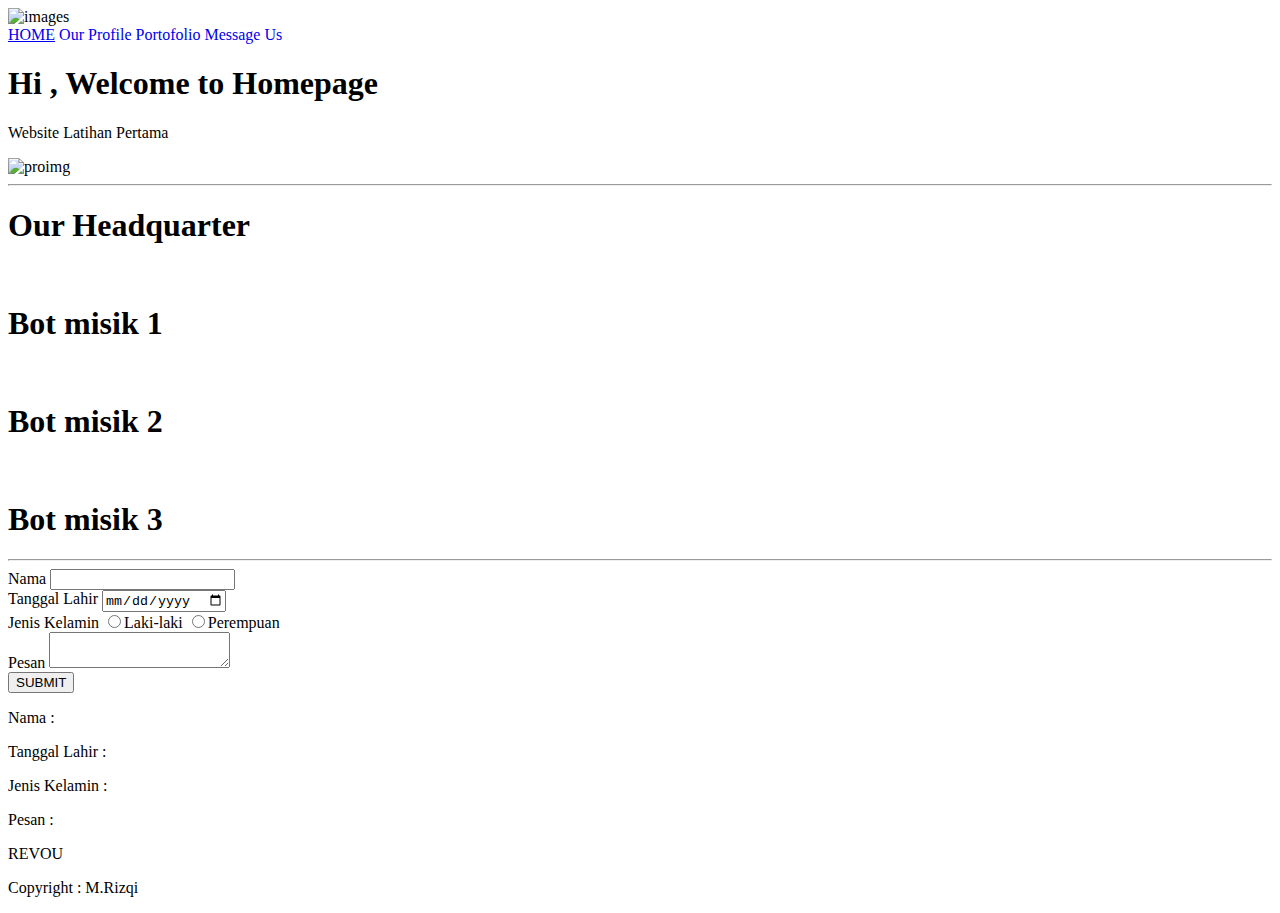
==== home.html @ 9a12f2e5 "feat:  add script baru" ====
<!DOCTYPE html>
<html lang="en">
  <link rel="stylesheet" href="css/home.css" />
  <head>
    <meta charset="UTF-8" />
    <meta http-equiv="X-UA-Compatible" content="IE=edge" />
    <meta name="viewport" content="width=device-width, initial-scale=1.0" />
    <script src="https://unpkg.com/feather-icons"></script>
    <title>Homepage</title>
    <body>
      <!-- bagian atas -->
      <nav class="navbar">
        <img
          class="heroimg"
          src="https://storage.googleapis.com/danacita-website-v3-prd/website_v3/images/Revou-alasan.original.png"
          width="40"
          height="40"
          alt="images"
        />
        <div class="navbar-nav">
          <a class="chose" href="http://127.0.0.1:5502/home.html#">HOME</a>
          <a
            class="chose"
            href="http://127.0.0.1:5500/profile.html"
            style="text-decoration: none"
            >Our Profile</a
          >
          <a class="chose" href="#" style="text-decoration: none">Portofolio</a>
          <a class="chose" href="#" style="text-decoration: none">Message Us</a>
        </div>
        <div class="navbar-extra">
          <a href="#" id="hamburger-menu"><i data-feather="menu"></i></a>
        </div>
      </nav>
      <script>
        feather.replace();
      </script>
      <script src="js/script.js"></script>
      <main>
        <section id="ninja">
          <div class="container">
            <div class="ninja">
              <h1 class="ninjah1">Hi <span id="tayo"></span>, Welcome to Homepage</h1>
              <script>
              var nama = prompt("Masukan namamu");  
              document.getElementById("tayo").innerText = nama;             
              </script>
              <p class="ninjap">Website Latihan Pertama</p>
              <img class="ninjaimg" src=asset/pro.jpg alt="proimg"/>
            </div>
          </div>
          <hr class="ninjaline" />
        </section>
        <section id="bot">
          <div class="container">
            <div class="head">
              <h1 class="bothead">Our Headquarter</h1>
              <div class="botimg">
                <div class="out">
                  <img class="misik1" src="asset/logo.png" alt="" />
                  <h1>Bot misik 1</h1>
                </div>
                <div>
                  <img class="misik1" src="asset/logo.png" alt="" />
                  <h1>Bot misik 2</h1>
                </div>
                <div>
                  <img class="misik1" src="asset/logo.png" alt="" />
                  <h1>Bot misik 3</h1>
                </div>
              </div>
            </div>
          </div>
          <hr class="ninjaline2" />
        </section>
        <section id="bawah" class="inputoutput">
          <main class="content">
            <form
              class="forum"
              name="forum"
              onsubmit="return validateform()"
              method="get"
            >
              <div class="formula">
                <label for="name" class="forum1">Nama</label>
                <input type="text" name="full-name" autocomplete="off" />
              </div>
              <div class="formula">
                <label> Tanggal Lahir</label>
                <input type="date" class="births" name="birth-date" />
              </div>
              <div class="formula">
                <label class="forum1">Jenis Kelamin</label>
                <input
                  type="radio"
                  name="gender"
                  value="Laki-laki"
                  for="male"
                />Laki-laki
                <input
                  type="radio"
                  name="gender"
                  value="Perempuan"
                  for="female"
                />Perempuan
              </div>
              <div class="formula">
                <label for="pesan" class="forum1" id="pesan" name="messages"
                  >Pesan</label
                >
                <textarea class="pesan" name="messages"></textarea>
              </div>
              <div>
                <button type="submit">SUBMIT</button>
              </div>
            </form>
            <div class="form-output">
              <p>Nama :<span id="sender-full-name"></span></p>
              <p>Tanggal Lahir :<span id="sender-birth-date"></span></p>
              <p>Jenis Kelamin :<span id="sender-gender"></span></p>
              <p>Pesan :<span id="sender-messages"></span></p>
            </div>
          </main>
        </section>
      </main>
      <!-- footer -->
      <footer class="kaki">
        <div class="kaki1">
          <p>REVOU</p>
          <p>Copyright : M.Rizqi</p>
        </div>
      </footer>
    </body>
  </head>
</html>
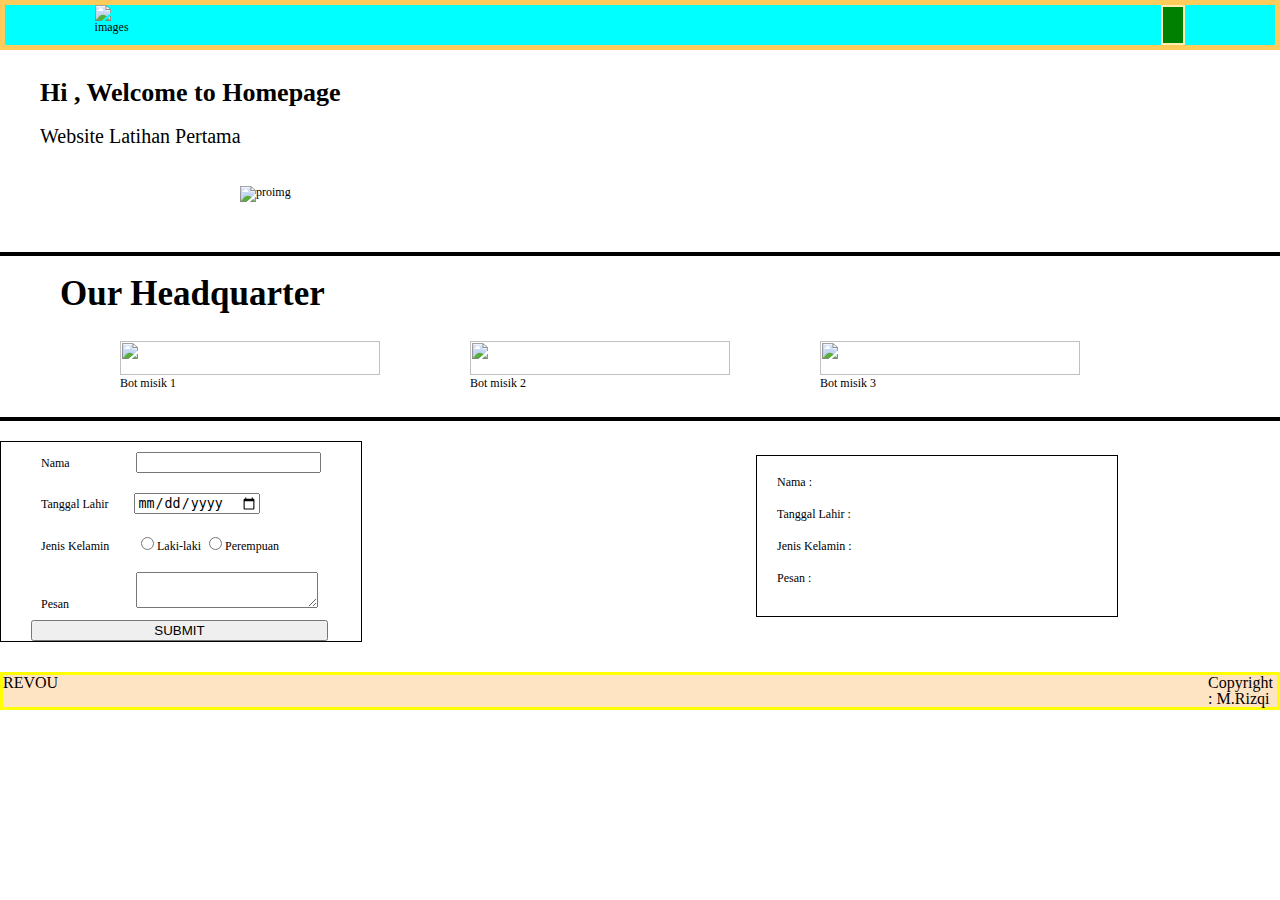
==== commit a969e13d: "feat: edit link2" ====
--- a/home.html
+++ b/home.html
@@ -18,10 +18,10 @@
           alt="images"
         />
         <div class="navbar-nav">
-          <a class="chose" href="http://127.0.0.1:5502/home.html#">HOME</a>
+          <a class="chose" href="https://gleeful-brigadeiros-ef293f.netlify.app/">HOME</a>
           <a
             class="chose"
-            href="http://127.0.0.1:5500/profile.html"
+            href="https://aesthetic-kitsune-446c54aokdw.netlify.app/profile"
             style="text-decoration: none"
             >Our Profile</a
           >
--- a/css/home.css
+++ b/css/home.css
@@ -0,0 +1,505 @@
+/* http://meyerweb.com/eric/tools/css/reset/ 
+   v2.0 | 20110126
+   License: none (public domain)
+*/
+
+html,
+body,
+div,
+span,
+applet,
+object,
+iframe,
+h1,
+h2,
+h3,
+h4,
+h5,
+h6,
+p,
+blockquote,
+pre,
+a,
+abbr,
+acronym,
+address,
+big,
+cite,
+code,
+del,
+dfn,
+em,
+img,
+ins,
+kbd,
+q,
+s,
+samp,
+small,
+strike,
+strong,
+sub,
+sup,
+tt,
+var,
+b,
+u,
+i,
+center,
+dl,
+dt,
+dd,
+ol,
+ul,
+li,
+fieldset,
+form,
+label,
+legend,
+table,
+caption,
+tbody,
+tfoot,
+thead,
+tr,
+th,
+td,
+article,
+aside,
+canvas,
+details,
+embed,
+figure,
+figcaption,
+footer,
+header,
+hgroup,
+menu,
+nav,
+output,
+ruby,
+section,
+summary,
+time,
+mark,
+audio,
+video {
+  margin: 0;
+  padding: 0;
+  border: 0;
+  font-size: 100%;
+  font: inherit;
+  vertical-align: baseline;
+}
+/* HTML5 display-role reset for older browsers */
+article,
+aside,
+details,
+figcaption,
+figure,
+footer,
+header,
+hgroup,
+menu,
+nav,
+section {
+  display: block;
+}
+body {
+  line-height: 1;
+}
+ol,
+ul {
+  list-style: none;
+}
+blockquote,
+q {
+  quotes: none;
+}
+blockquote:before,
+blockquote:after,
+q:before,
+q:after {
+  content: "";
+  content: none;
+}
+table {
+  border-collapse: collapse;
+  border-spacing: 0;
+}
+/* end reset */
+.chose {
+  color: black;
+}
+
+.navbar {
+  border: 5px solid #ffcc5c;
+  display: flex;
+  justify-content: space-between;
+  padding: 1.4rem 7%;
+}
+.navbar > div {
+  padding: 10px;
+  text-align: center;
+  font-size: 14sp;
+  color: #ffeead;
+  border: 2px solid;
+  background-color: green;
+}
+
+.navbar {
+  border: 5px solid #ffcc5c;
+  display: flex;
+  justify-content: flex-end;
+  padding: 0rem 7%;
+  position: fixed;
+  top: 0;
+  right: 0;
+  left: 0;
+  background-color: aqua;
+}
+.navbar > div {
+  padding: 10px;
+  text-align: center;
+  font-size: 14sp;
+  color: #ffeead;
+  border: 2px solid;
+  background-color: green;
+  display: flex;
+  gap: 20px;
+}
+.heroimg {
+  margin-right: auto;
+}
+#hamburger-menu {
+  display: none;
+}
+.navbar .navbar-extra {
+  display: none;
+}
+
+/* container */
+.hero {
+  border: 5px solid #ffcc5c;
+  display: flex;
+  justify-content: flex-end;
+  padding: 0rem 7%;
+  position: fixed;
+  top: 0;
+  right: 0;
+  left: 0;
+  background-color: aqua;
+}
+.hero > div {
+  padding: 10px;
+  text-align: center;
+  font-size: 14sp;
+  color: #ffeead;
+  border: 2px solid;
+  background-color: green;
+}
+.heroimg {
+  margin-right: auto;
+}
+
+/* main */
+
+.ninja {
+  display: flex;
+  flex-direction: column;
+  padding-left: 40px;
+  padding-right: 40px;
+  padding-top: 30px;
+  padding-bottom: 30px;
+}
+.ninjah1 {
+  font-size: 26px;
+  font-weight: 700;
+  margin-bottom: 20px;
+  margin-top: 20px;
+}
+.ninjap {
+  font-size: 20px;
+  margin-bottom: 40px;
+}
+.ninjaimg {
+  width: 800px;
+  height: 100%;
+  align-self: center;
+}
+.ninjaline {
+  border: 2px solid black;
+  margin-top: 20px;
+  margin-bottom: 20px;
+}
+
+/* gambar bot */
+.content {
+  flex-direction: row;
+  display: flex;
+  gap: 500px;
+}
+.bothead {
+  padding-left: 20px;
+  font-size: 35px;
+  font-weight: 700;
+}
+.misik1 {
+  width: 260px;
+  height: 100%;
+}
+.botimg {
+  margin-top: 30px;
+  display: flex;
+  flex-direction: row;
+  padding-left: 120px;
+  gap: 90px;
+}
+.bothead {
+  margin-left: 40px;
+}
+.ninjaline2 {
+  border: 2px solid black;
+  margin-top: 42px;
+  margin-bottom: 20px;
+}
+.forum {
+  padding-left: 30px;
+  margin-bottom: 30px;
+}
+.formula {
+  padding: 10px;
+
+  width: 350px;
+}
+.forum1 {
+  padding: 0px;
+  border: 0px solid rgb(255, 255, 255);
+  width: 92px;
+  display: inline-block;
+}
+button[type="submit"] {
+  width: 90%;
+}
+.form-output {
+  display: table-column;
+  margin: 14px;
+}
+.form-output > p {
+  margin: 20px;
+}
+
+/* FOOTER */
+
+.forum {
+    border: 1px solid black;
+    width: 330px;
+}
+
+.form-output {
+  border: 1px solid black;
+  width: 360px;
+  height: 160px;
+}
+
+.kaki {
+  padding: 0px;
+  border: 3px solid yellow;
+  background-color: bisque;
+  font-size: 16px;
+}
+.kaki1 {
+  display: flex;
+  gap: 1706px;
+}
+/* laptop */
+@media (max-width: 1366px) {
+  html {
+    font-size: 75%;
+  }
+  .navbar .navbar-extra {
+    display: flex;
+  }
+  #hamburger-menu {
+    display: inline-block;
+  }
+
+  .navbar .navbar-nav {
+    position: absolute;
+    top: 100%;
+    right: -100%;
+    background-color: aqua;
+    width: 30rem;
+    height: 100vh;
+    transition: 0.3s;
+    flex-direction: column;
+    display: flex;
+  }
+  .navbar .navbar-nav.active {
+    right: 0;
+  }
+  .navbar .navbar-nav.active {
+    right: 0;
+  }
+
+  .navbar .navbar-nav a {
+    color: black;
+    display: block;
+    margin: 1.5rem;
+    padding: 0.5rem;
+    font-size: 2rem;
+    text-decoration: none;
+  }
+
+  .ninjah1 {
+    margin-top: 50px;
+  }
+
+  .kaki1 {
+    display: flex;
+    gap: 1150px;
+  }
+
+  .births {
+    margin-left: 23px;
+  }
+
+  .content {
+    gap: 380px;
+  }
+}
+/* tablet */
+@media (max-width: 768px) {
+  html {
+    font-size: 62.5%;
+  }
+
+  #hamburger-menu {
+    display: inline-block;
+  }
+
+  .navbar .navbar-nav {
+    position: absolute;
+    top: 100%;
+    right: -100%;
+    background-color: aqua;
+    width: 30rem;
+    height: 100vh;
+    transition: 0.3s;
+    flex-direction: column;
+  }
+
+  .navbar .navbar-nav.active {
+    right: 0;
+  }
+
+  .navbar .navbar-nav a {
+    color: black;
+    display: block;
+    margin: 1.5rem;
+    padding: 0.5rem;
+    font-size: 2rem;
+    text-decoration: none;
+  }
+
+  .botimg {
+    display: inline-block;
+    flex-direction: column;
+    padding-left: 170px;
+  }
+  .misik1 {
+    size-adjust: 50%;
+    justify-content: center;
+  }
+  .ninjah1 {
+    margin-top: 45px;
+  }
+  .ninjaimg {
+    height: 50%;
+    width: 400px;
+  }
+  .births {
+    margin-left: 36px;
+  }
+  .content {
+    display: flex;
+    flex-direction: column;
+    gap: 10px;
+  }
+
+  .kaki {
+    font-size: 12px;
+  }
+
+  .kaki1 {
+    display: flex;
+    gap: 620px;
+  }
+}
+
+/* mobile */
+@media (max-width: 450px) {
+  html {
+    font-size: 55%;
+  }
+
+  .navbar .navbar-extra {
+    display: flex;
+  }
+
+  #hamburger-menu {
+    display: inline-block;
+  }
+
+  .navbar .navbar-nav {
+    position: absolute;
+    top: 100%;
+    right: -100%;
+    background: aqua;
+    width: 30rem;
+    height: 100vh;
+  }
+
+  .navbar .navbar-nav.active {
+    right: 0;
+  }
+
+  .botimg {
+    display: inline-block;
+    flex-direction: column;
+    padding-left: 70px;
+  }
+
+  .misik1 {
+    size-adjust: 50%;
+    justify-content: center;
+  }
+
+  .ninjah1 {
+    margin-top: 45px;
+  }
+
+  .ninjaimg {
+    height: 50%;
+    width: 300px;
+  }
+
+  .births {
+    margin-left: 42px;
+  }
+
+  .content {
+    display: flex;
+    flex-direction: column;
+    gap: 10px;
+  }
+
+  .kaki {
+    font-size: 10px;
+  }
+
+  .kaki1 {
+    display: flex;
+    gap: 320px;
+  }
+}
